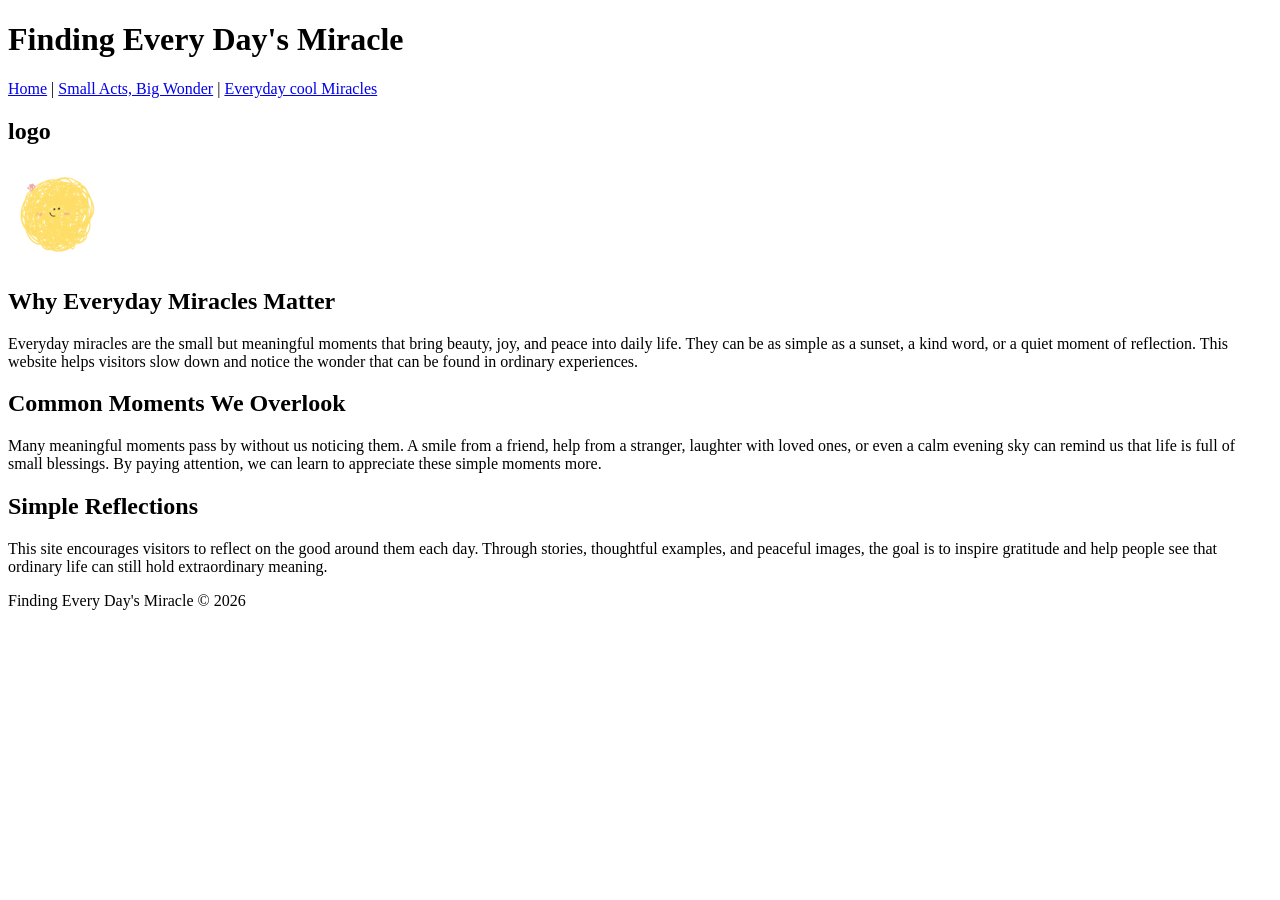
==== index.html @ 87ab5df5 "Update index.html" ====
<!DOCTYPE html>
<html lang="en">
<head>
    <meta charset="UTF-8">
    <meta name="viewport" content="width=device-width, initial-scale=1.0">
    <title>Finding Every Day's Miracle</title>
</head>
<body>

    <header>
        <div>
            <h1>Finding Every Day's Miracle</h1>
        </div>

        <nav>
            <a href="index.html">Home</a> |
            <a href="small-acts.html">Small Acts, Big Wonder</a> |
            <a href="miracles.html">Everyday cool Miracles</a>
        </nav>
    </header>

    <main>

        <section>
            <h2>logo</h2>
            <img src="images/logo.png" alt="Peaceful everyday moment that represents small miracles">
        </section>

        <section>
            <div>
                <h2>Why Everyday Miracles Matter</h2>
                <p>
                    Everyday miracles are the small but meaningful moments that bring beauty,
                    joy, and peace into daily life. They can be as simple as a sunset, a kind
                    word, or a quiet moment of reflection. This website helps visitors slow down
                    and notice the wonder that can be found in ordinary experiences.
                </p>
            </div>

            <div>
                <h2>Common Moments We Overlook</h2>
                <p>
                    Many meaningful moments pass by without us noticing them. A smile from a friend,
                    help from a stranger, laughter with loved ones, or even a calm evening sky can
                    remind us that life is full of small blessings. By paying attention, we can learn
                    to appreciate these simple moments more.
                </p>
            </div>
        </section>

        <section>
            <h2>Simple Reflections</h2>
            <p>
                This site encourages visitors to reflect on the good around them each day.
                Through stories, thoughtful examples, and peaceful images, the goal is to inspire
                gratitude and help people see that ordinary life can still hold extraordinary meaning.
            </p>
        </section>

    </main>

    <footer>
        <p>Finding Every Day's Miracle &copy; 2026</p>
    </footer>

</body>
</html>
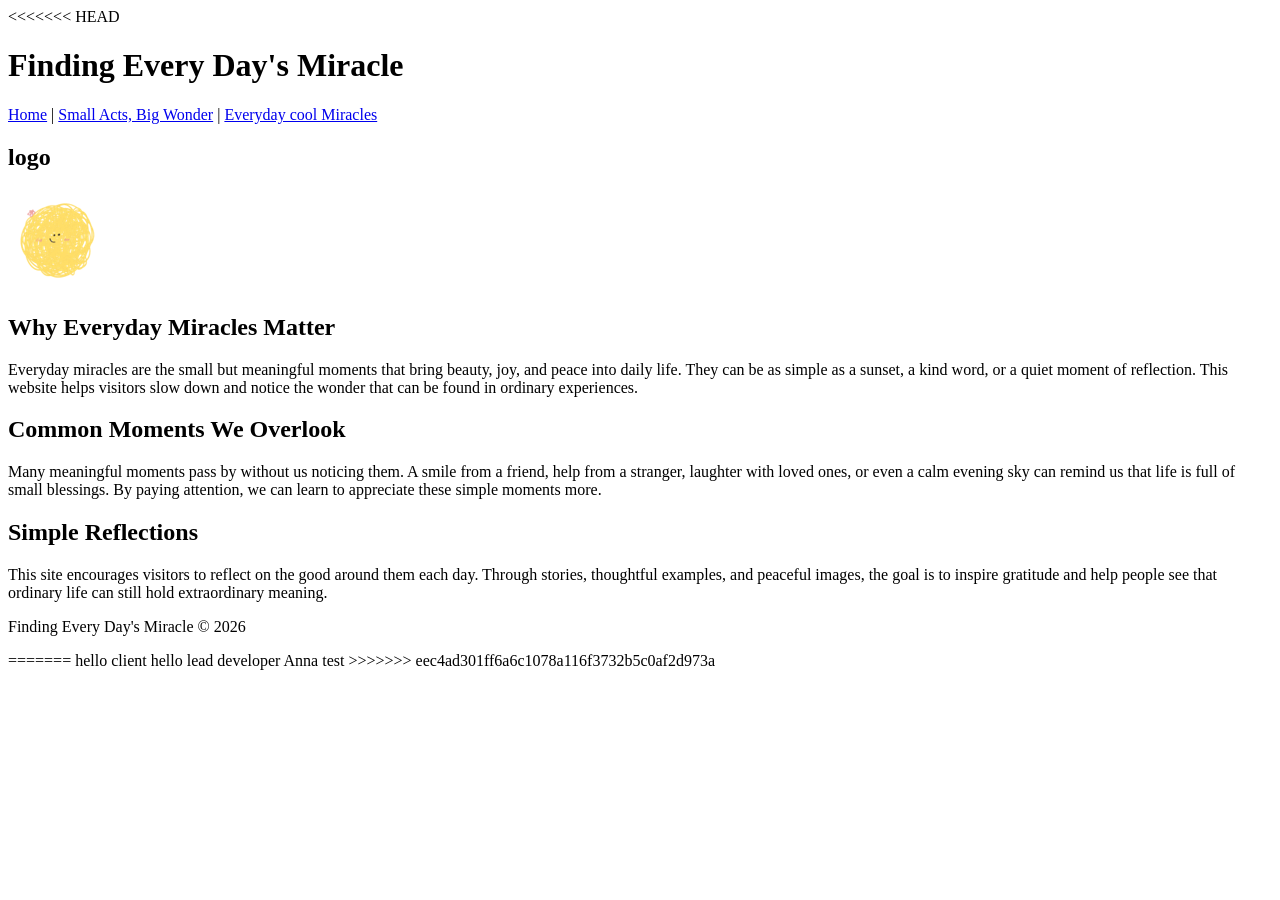
==== commit 26b01680: "Update index.html" ====
--- a/index.html
+++ b/index.html
@@ -6,6 +6,7 @@
     <title>Finding Every Day's Miracle</title>
 </head>
 <body>
+<<<<<<< HEAD
 
     <header>
         <div>
@@ -63,5 +64,13 @@
         <p>Finding Every Day's Miracle &copy; 2026</p>
     </footer>
 
+=======
+  hello client
+
+  hello lead developer
+
+  Anna test
+  
+>>>>>>> eec4ad301ff6a6c1078a116f3732b5c0af2d973a
 </body>
 </html>
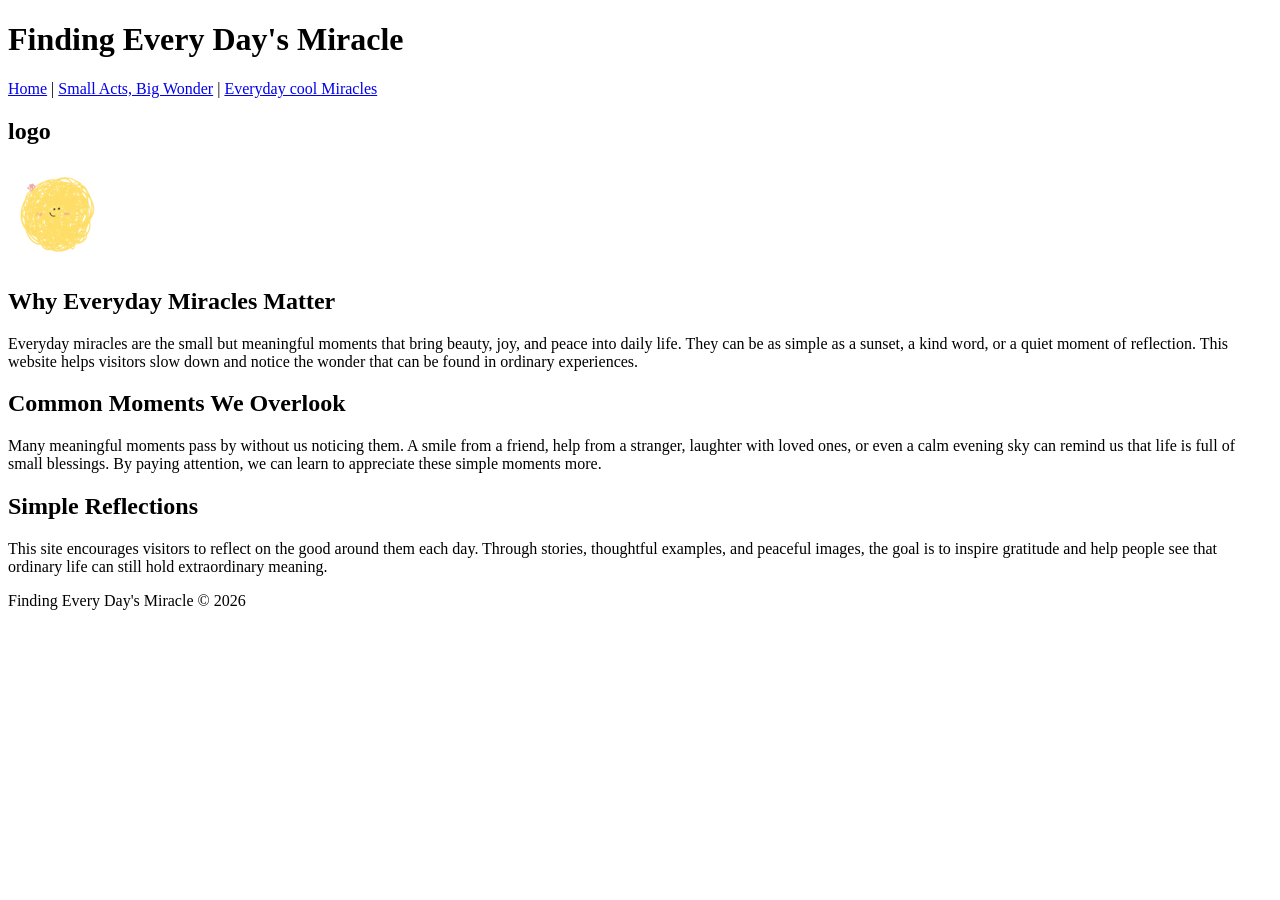
==== commit 73c0da77: "s s" ====
--- a/index.html
+++ b/index.html
@@ -6,8 +6,6 @@
     <title>Finding Every Day's Miracle</title>
 </head>
 <body>
-<<<<<<< HEAD
-
     <header>
         <div>
             <h1>Finding Every Day's Miracle</h1>
@@ -63,14 +61,5 @@
     <footer>
         <p>Finding Every Day's Miracle &copy; 2026</p>
     </footer>
-
-=======
-  hello client
-
-  hello lead developer
-
-  Anna test
-  
->>>>>>> eec4ad301ff6a6c1078a116f3732b5c0af2d973a
 </body>
 </html>
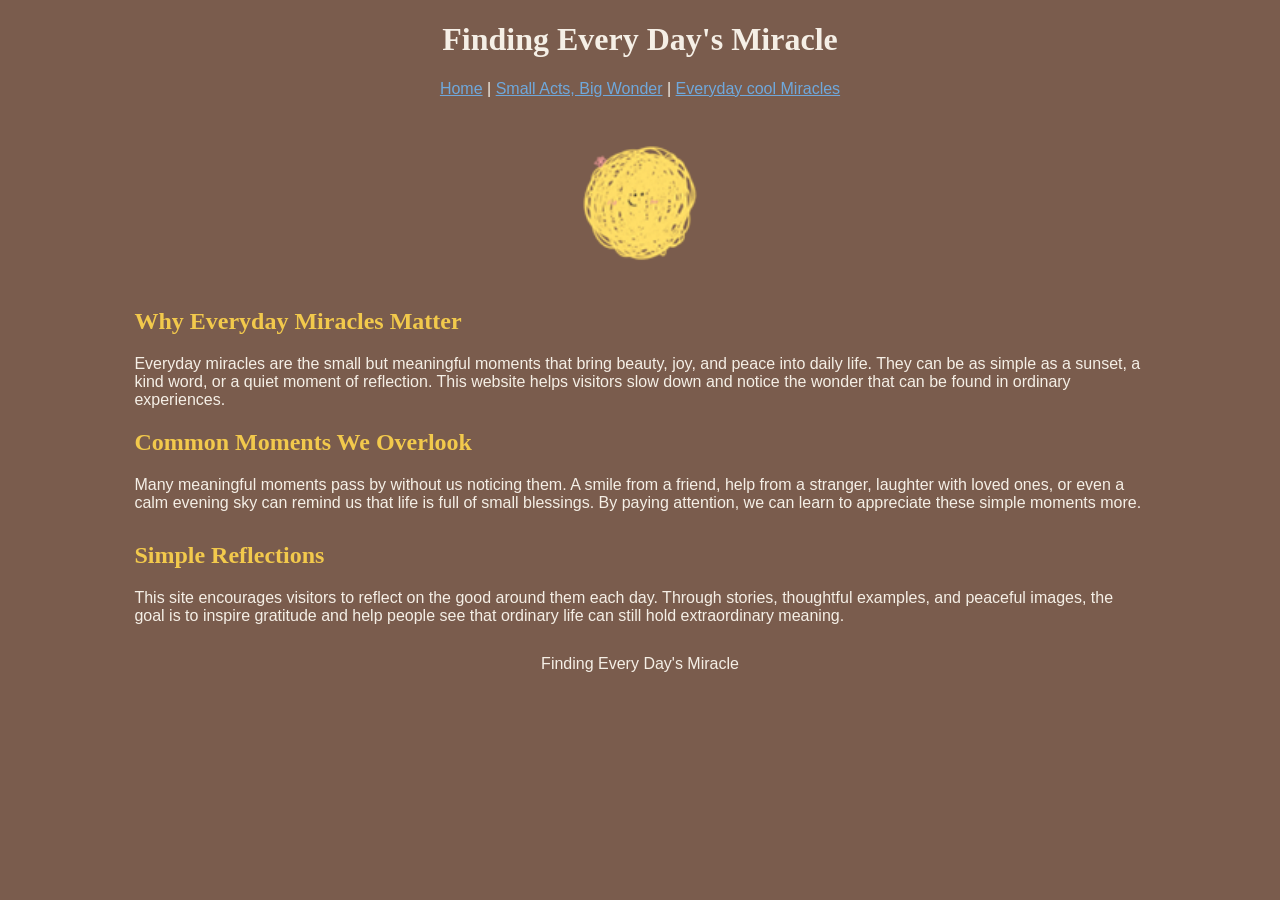
==== commit 974a90a4: "css stuff c" ====
--- a/index.html
+++ b/index.html
@@ -1,6 +1,7 @@
 <!DOCTYPE html>
 <html lang="en">
 <head>
+    <link rel="stylesheet" href="styles.css">
     <meta charset="UTF-8">
     <meta name="viewport" content="width=device-width, initial-scale=1.0">
     <title>Finding Every Day's Miracle</title>
@@ -13,15 +14,15 @@
 
         <nav>
             <a href="index.html">Home</a> |
-            <a href="small-acts.html">Small Acts, Big Wonder</a> |
-            <a href="miracles.html">Everyday cool Miracles</a>
+            <a href="smallacts.html">Small Acts, Big Wonder</a> |
+            <a href="everydaymircacles.html">Everyday cool Miracles</a>
         </nav>
     </header>
 
     <main>
 
         <section>
-            <h2>logo</h2>
+            <h2></h2>
             <img src="images/logo.png" alt="Peaceful everyday moment that represents small miracles">
         </section>
 
@@ -59,7 +60,7 @@
     </main>
 
     <footer>
-        <p>Finding Every Day's Miracle &copy; 2026</p>
+        <p>Finding Every Day's Miracle</p>
     </footer>
 </body>
 </html>
--- a/styles.css
+++ b/styles.css
@@ -0,0 +1,46 @@
+body {
+    background-color: #7A5C4D;
+    color: #F5EFE6;
+    font-family: "Open Sans", sans-serif;
+}
+
+header, main, footer {
+    width: 80%;
+    margin: auto;
+}
+
+h1, h2 {
+    font-family: "Playfair Display", serif;
+}
+
+h1 {
+    text-align: center;
+}
+
+h2 {
+    color: #F2C94C;
+}
+
+nav {
+    text-align: center;
+    margin: 10px;
+}
+
+nav a {
+    color: #6FA8DC;
+}
+
+section {
+    margin-top: 30px;
+}
+
+img {
+    width: 150px;
+    display: block;
+    margin: auto;
+}
+
+footer {
+    text-align: center;
+    margin-top: 30px;
+}
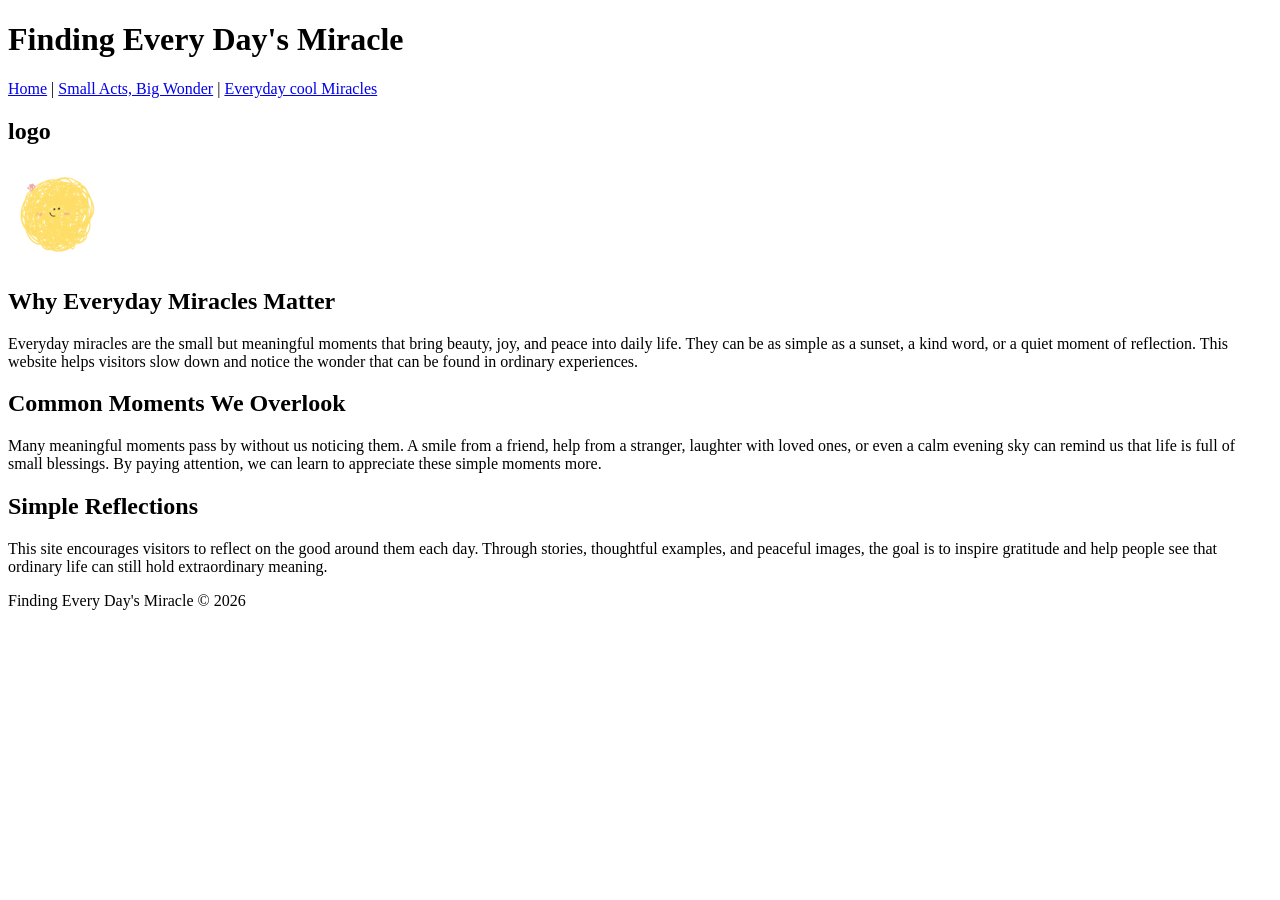
==== commit b4d18937: "started my page" ====
--- a/index.html
+++ b/index.html
@@ -1,7 +1,6 @@
 <!DOCTYPE html>
 <html lang="en">
 <head>
-    <link rel="stylesheet" href="styles.css">
     <meta charset="UTF-8">
     <meta name="viewport" content="width=device-width, initial-scale=1.0">
     <title>Finding Every Day's Miracle</title>
@@ -22,7 +21,7 @@
     <main>
 
         <section>
-            <h2></h2>
+            <h2>logo</h2>
             <img src="images/logo.png" alt="Peaceful everyday moment that represents small miracles">
         </section>
 
@@ -60,7 +59,7 @@
     </main>
 
     <footer>
-        <p>Finding Every Day's Miracle</p>
+        <p>Finding Every Day's Miracle &copy; 2026</p>
     </footer>
 </body>
 </html>
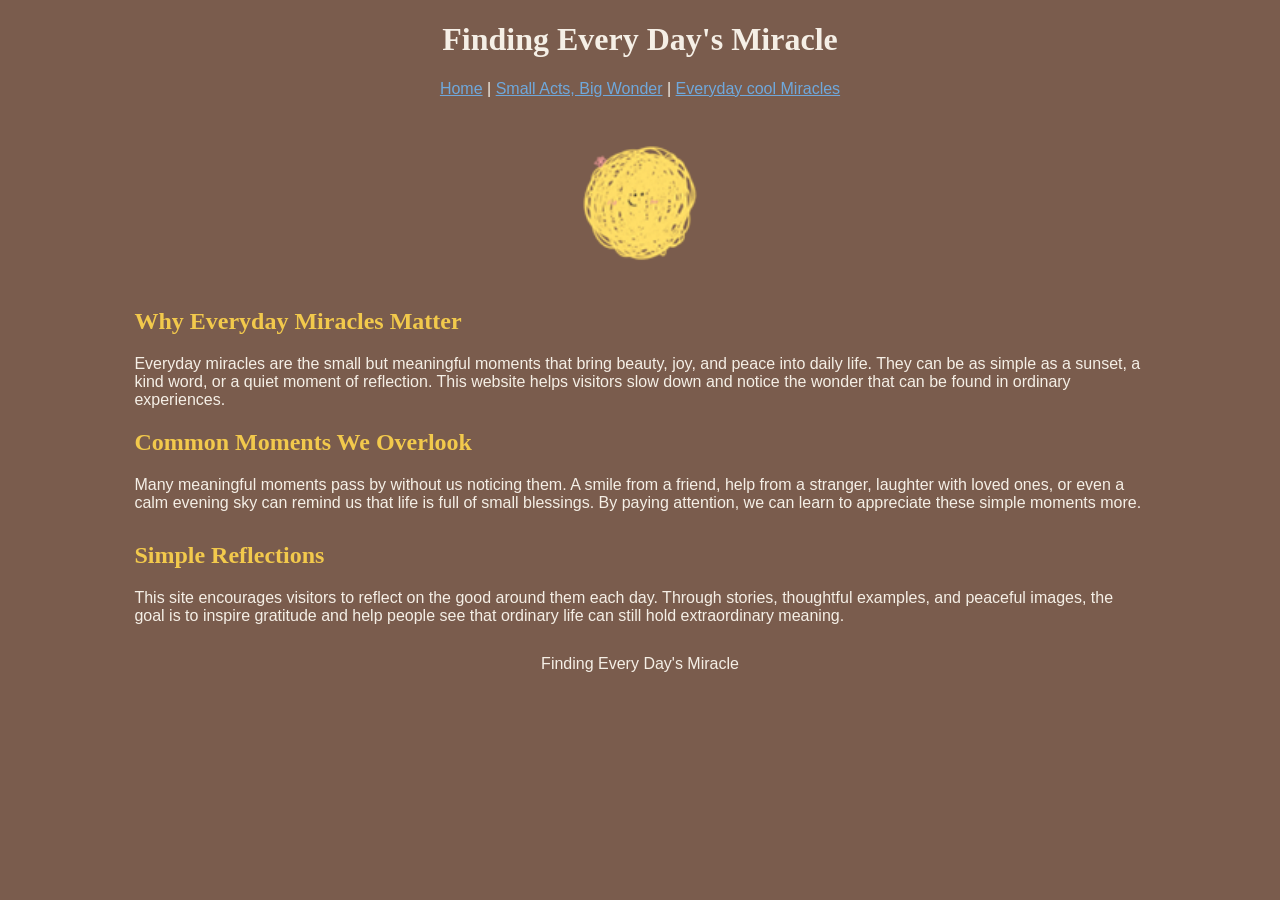
==== commit c71b4382: "Merge branch 'main' of https://github.com/wbran27/wdd130-Chen-Hsi-Wu" ====
--- a/index.html
+++ b/index.html
@@ -1,6 +1,7 @@
 <!DOCTYPE html>
 <html lang="en">
 <head>
+    <link rel="stylesheet" href="styles.css">
     <meta charset="UTF-8">
     <meta name="viewport" content="width=device-width, initial-scale=1.0">
     <title>Finding Every Day's Miracle</title>
@@ -21,7 +22,7 @@
     <main>
 
         <section>
-            <h2>logo</h2>
+            <h2></h2>
             <img src="images/logo.png" alt="Peaceful everyday moment that represents small miracles">
         </section>
 
@@ -59,7 +60,7 @@
     </main>
 
     <footer>
-        <p>Finding Every Day's Miracle &copy; 2026</p>
+        <p>Finding Every Day's Miracle</p>
     </footer>
 </body>
 </html>
--- a/styles.css
+++ b/styles.css
@@ -0,0 +1,46 @@
+body {
+    background-color: #7A5C4D;
+    color: #F5EFE6;
+    font-family: "Open Sans", sans-serif;
+}
+
+header, main, footer {
+    width: 80%;
+    margin: auto;
+}
+
+h1, h2 {
+    font-family: "Playfair Display", serif;
+}
+
+h1 {
+    text-align: center;
+}
+
+h2 {
+    color: #F2C94C;
+}
+
+nav {
+    text-align: center;
+    margin: 10px;
+}
+
+nav a {
+    color: #6FA8DC;
+}
+
+section {
+    margin-top: 30px;
+}
+
+img {
+    width: 150px;
+    display: block;
+    margin: auto;
+}
+
+footer {
+    text-align: center;
+    margin-top: 30px;
+}
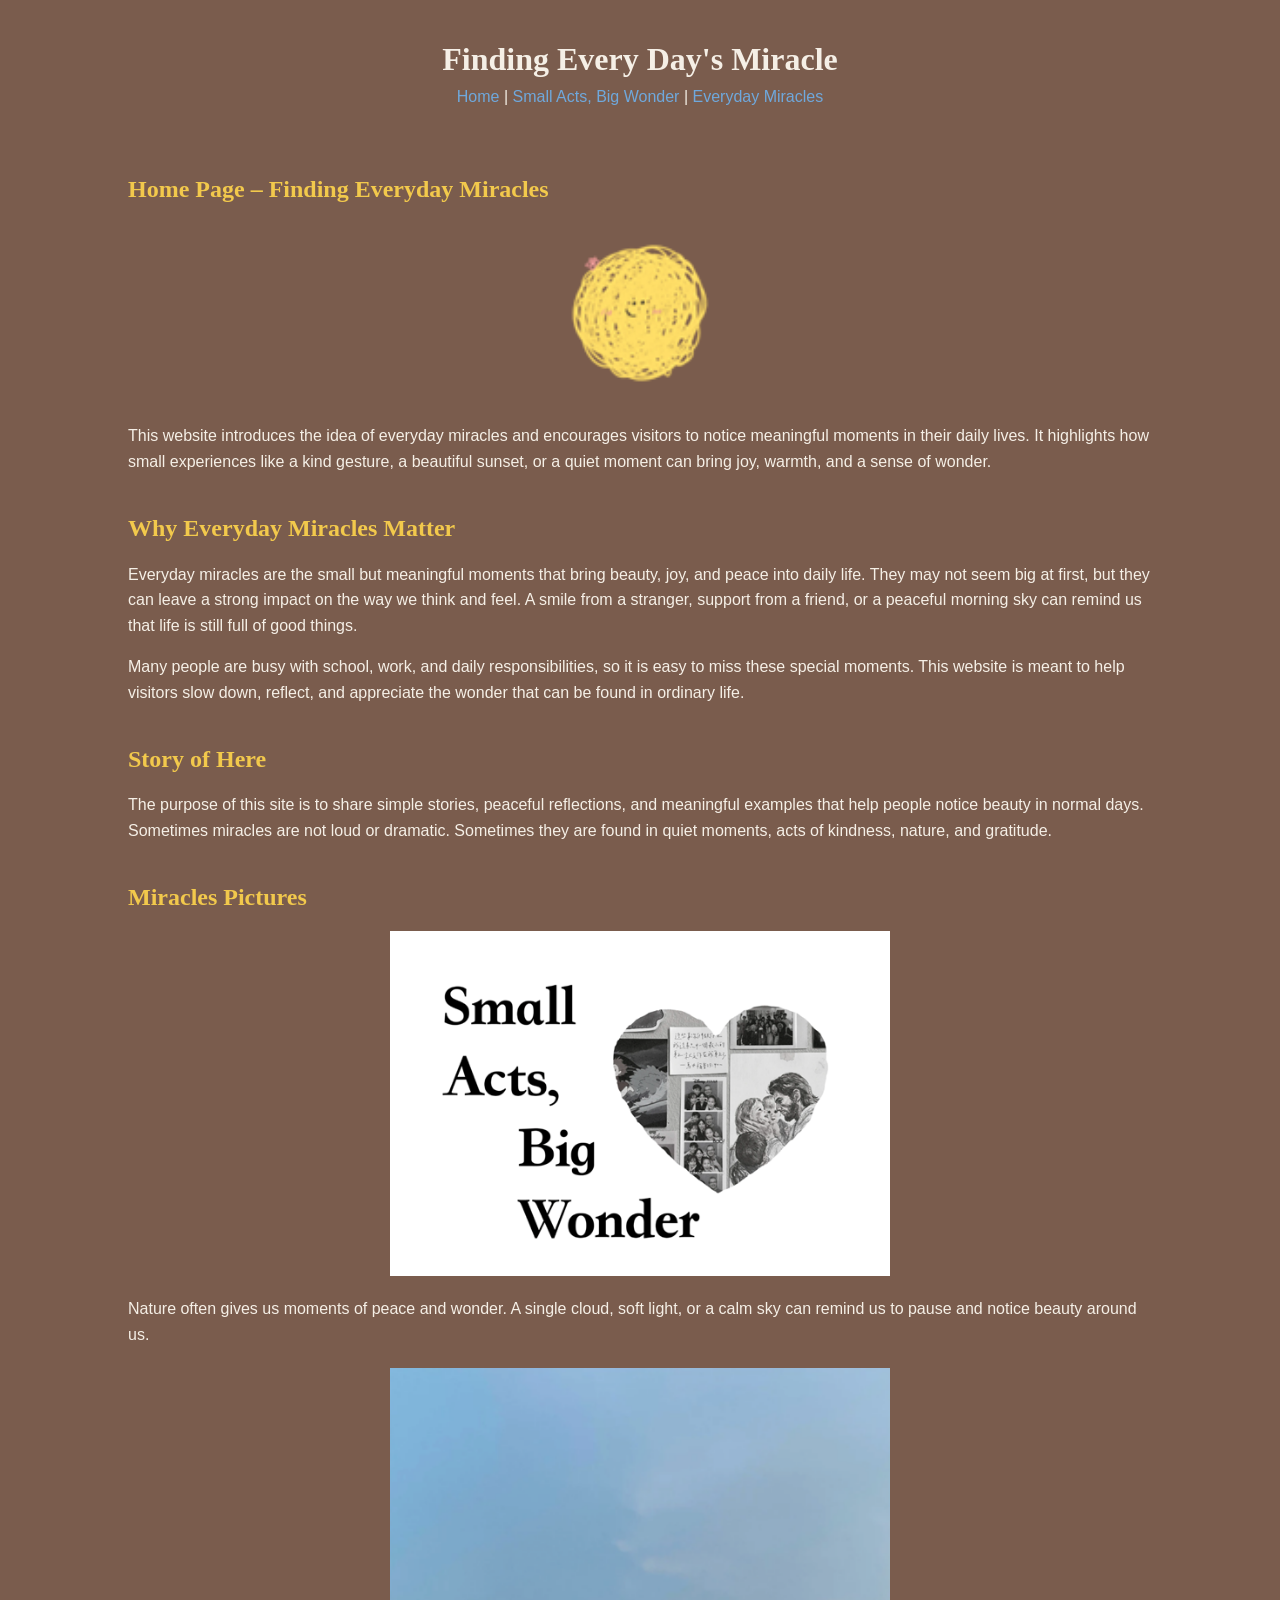
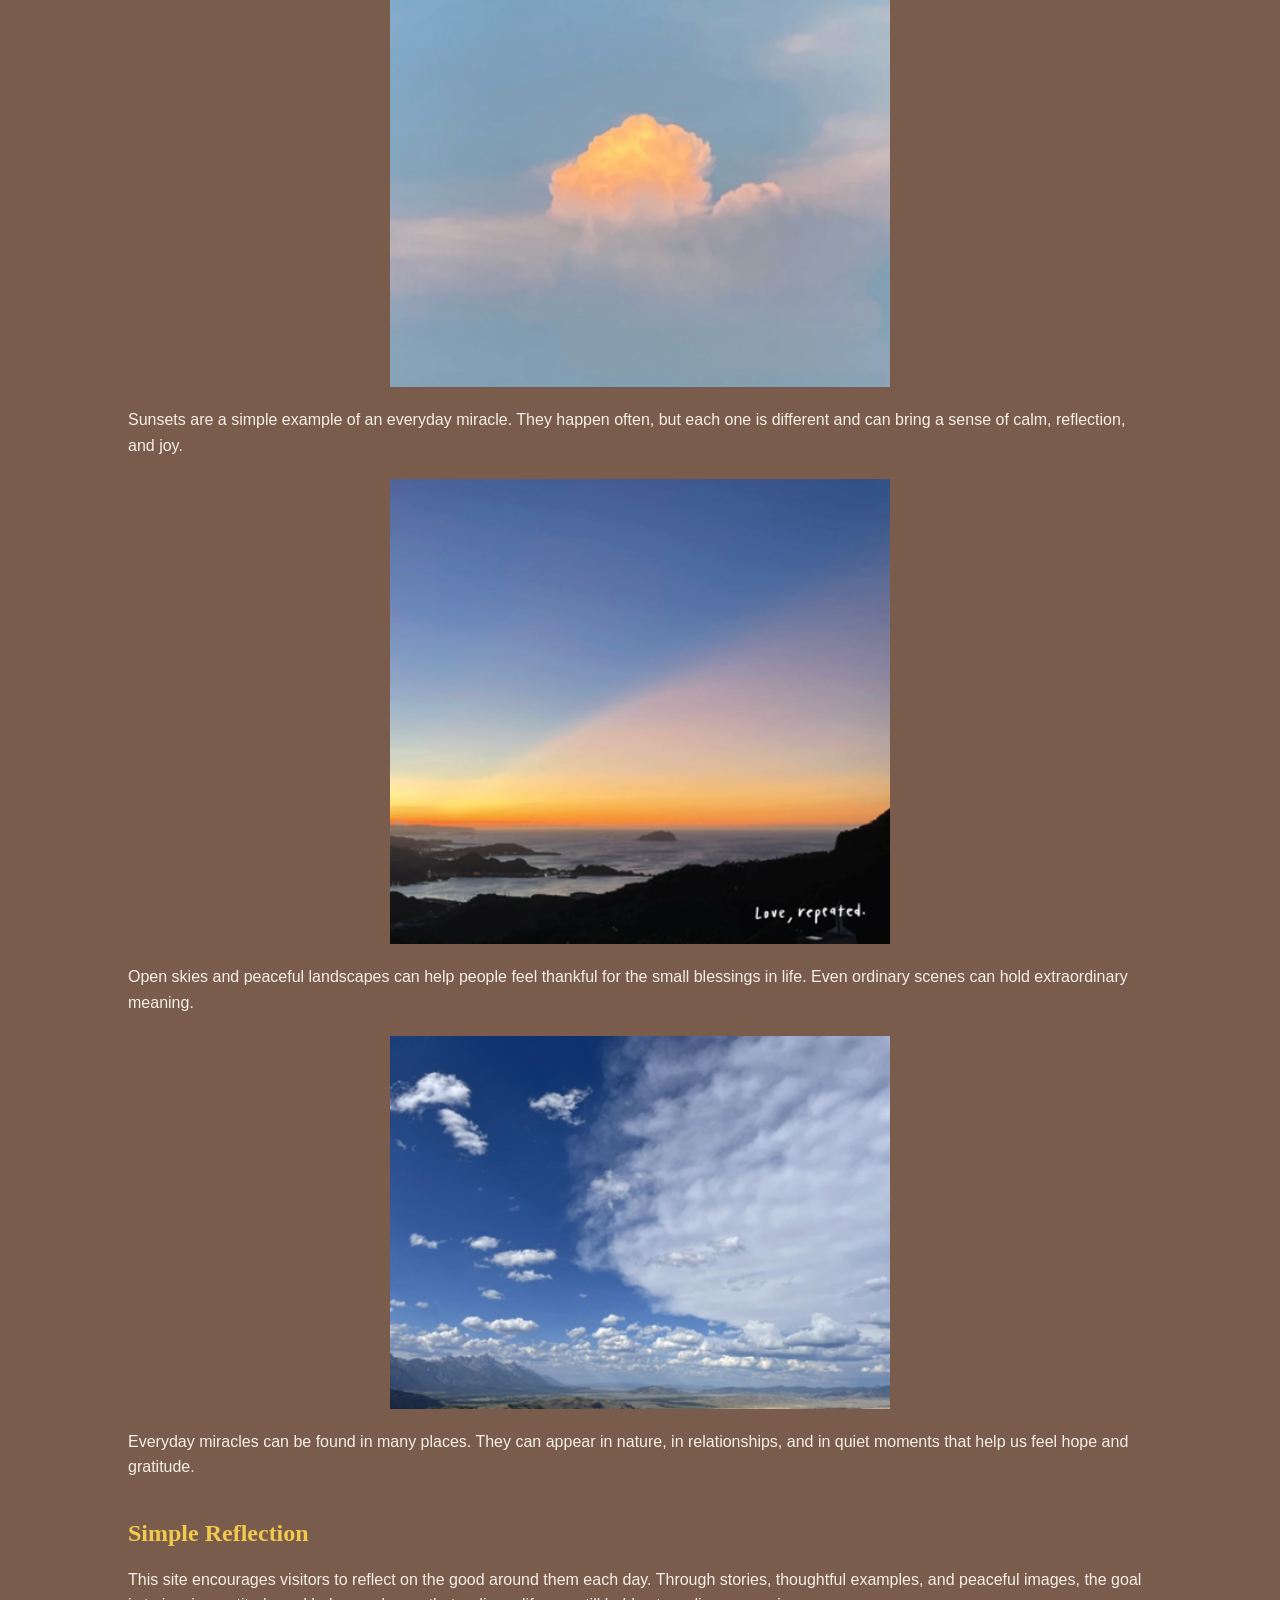
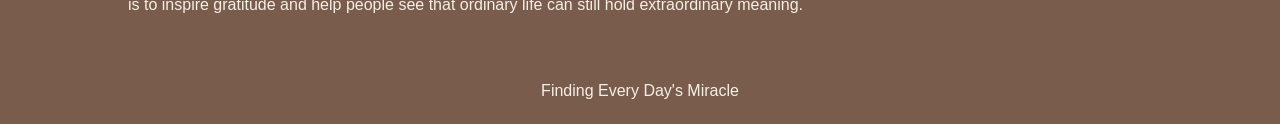
==== commit bd1648c4: "s s" ====
--- a/index.html
+++ b/index.html
@@ -8,55 +8,92 @@
 </head>
 <body>
     <header>
-        <div>
-            <h1>Finding Every Day's Miracle</h1>
-        </div>
+        <h1>Finding Every Day's Miracle</h1>
 
         <nav>
             <a href="index.html">Home</a> |
             <a href="smallacts.html">Small Acts, Big Wonder</a> |
-            <a href="everydaymircacles.html">Everyday cool Miracles</a>
+            <a href="everydaymircacles.html">Everyday Miracles</a>
         </nav>
     </header>
 
     <main>
+        <section>
+            <h2>Home Page – Finding Everyday Miracles</h2>
+            <img src="images/logo.png" alt="Website logo for Finding Every Day's Miracle">
 
-        <section>
-            <h2></h2>
-            <img src="images/logo.png" alt="Peaceful everyday moment that represents small miracles">
+            <p>
+                This website introduces the idea of everyday miracles and encourages visitors
+                to notice meaningful moments in their daily lives. It highlights how small
+                experiences like a kind gesture, a beautiful sunset, or a quiet moment can
+                bring joy, warmth, and a sense of wonder.
+            </p>
         </section>
 
         <section>
-            <div>
-                <h2>Why Everyday Miracles Matter</h2>
-                <p>
-                    Everyday miracles are the small but meaningful moments that bring beauty,
-                    joy, and peace into daily life. They can be as simple as a sunset, a kind
-                    word, or a quiet moment of reflection. This website helps visitors slow down
-                    and notice the wonder that can be found in ordinary experiences.
-                </p>
-            </div>
+            <h2>Why Everyday Miracles Matter</h2>
+            <p>
+                Everyday miracles are the small but meaningful moments that bring beauty,
+                joy, and peace into daily life. They may not seem big at first, but they
+                can leave a strong impact on the way we think and feel. A smile from a
+                stranger, support from a friend, or a peaceful morning sky can remind us
+                that life is still full of good things.
+            </p>
 
-            <div>
-                <h2>Common Moments We Overlook</h2>
-                <p>
-                    Many meaningful moments pass by without us noticing them. A smile from a friend,
-                    help from a stranger, laughter with loved ones, or even a calm evening sky can
-                    remind us that life is full of small blessings. By paying attention, we can learn
-                    to appreciate these simple moments more.
-                </p>
-            </div>
+            <p>
+                Many people are busy with school, work, and daily responsibilities, so it
+                is easy to miss these special moments. This website is meant to help visitors
+                slow down, reflect, and appreciate the wonder that can be found in ordinary life.
+            </p>
         </section>
 
         <section>
-            <h2>Simple Reflections</h2>
+            <h2>Story of Here</h2>
             <p>
-                This site encourages visitors to reflect on the good around them each day.
-                Through stories, thoughtful examples, and peaceful images, the goal is to inspire
-                gratitude and help people see that ordinary life can still hold extraordinary meaning.
+                The purpose of this site is to share simple stories, peaceful reflections,
+                and meaningful examples that help people notice beauty in normal days.
+                Sometimes miracles are not loud or dramatic. Sometimes they are found in
+                quiet moments, acts of kindness, nature, and gratitude.
             </p>
         </section>
 
+        <section>
+            <h2>Miracles Pictures</h2>
+
+            <img src="images/index1.png" alt="A peaceful cloud in the sky representing a simple everyday miracle">
+            <p>
+                Nature often gives us moments of peace and wonder. A single cloud, soft light,
+                or a calm sky can remind us to pause and notice beauty around us.
+            </p>
+
+            <img src="images/index2.png" alt="A sunset over the ocean representing beauty in everyday life">
+            <p>
+                Sunsets are a simple example of an everyday miracle. They happen often, but
+                each one is different and can bring a sense of calm, reflection, and joy.
+            </p>
+
+            <img src="images/index3.png" alt="A bright sky and open landscape showing the wonder of ordinary moments">
+            <p>
+                Open skies and peaceful landscapes can help people feel thankful for the small
+                blessings in life. Even ordinary scenes can hold extraordinary meaning.
+            </p>
+
+            <img src="images/index4.png" alt="Another meaningful everyday scene that represents wonder in daily life">
+            <p>
+                Everyday miracles can be found in many places. They can appear in nature,
+                in relationships, and in quiet moments that help us feel hope and gratitude.
+            </p>
+        </section>
+
+        <section>
+            <h2>Simple Reflection</h2>
+            <p>
+                This site encourages visitors to reflect on the good around them each day.
+                Through stories, thoughtful examples, and peaceful images, the goal is to
+                inspire gratitude and help people see that ordinary life can still hold
+                extraordinary meaning.
+            </p>
+        </section>
     </main>
 
     <footer>
--- a/styles.css
+++ b/styles.css
@@ -1,46 +1,70 @@
 body {
     background-color: #7A5C4D;
     color: #F5EFE6;
-    font-family: "Open Sans", sans-serif;
+    font-family: Arial, sans-serif;
+    margin: 0;
+    padding: 0;
 }
 
-header, main, footer {
+header {
+    text-align: center;
+    padding: 20px;
+}
+
+main {
     width: 80%;
-    margin: auto;
+    margin: 0 auto;
+}
+
+footer {
+    text-align: center;
+    padding: 20px;
+    margin-top: 30px;
 }
 
 h1, h2 {
-    font-family: "Playfair Display", serif;
+    font-family: Georgia, serif;
 }
 
 h1 {
-    text-align: center;
+    margin-bottom: 10px;
 }
 
 h2 {
     color: #F2C94C;
+    margin-top: 30px;
 }
 
 nav {
-    text-align: center;
-    margin: 10px;
+    margin-top: 10px;
+    margin-bottom: 20px;
 }
 
 nav a {
     color: #6FA8DC;
+    text-decoration: none;
 }
 
 section {
-    margin-top: 30px;
+    margin-bottom: 40px;
+}
+
+p {
+    line-height: 1.6;
 }
 
 img {
-    width: 150px;
     display: block;
-    margin: auto;
+    margin: 20px auto;
+    max-width: 100%;
+    height: auto;
+    width: 500px;
 }
 
-footer {
-    text-align: center;
-    margin-top: 30px;
+section:first-of-type img {
+    width: 180px;
+}
+
+footer p {
+    margin: 0;
 }
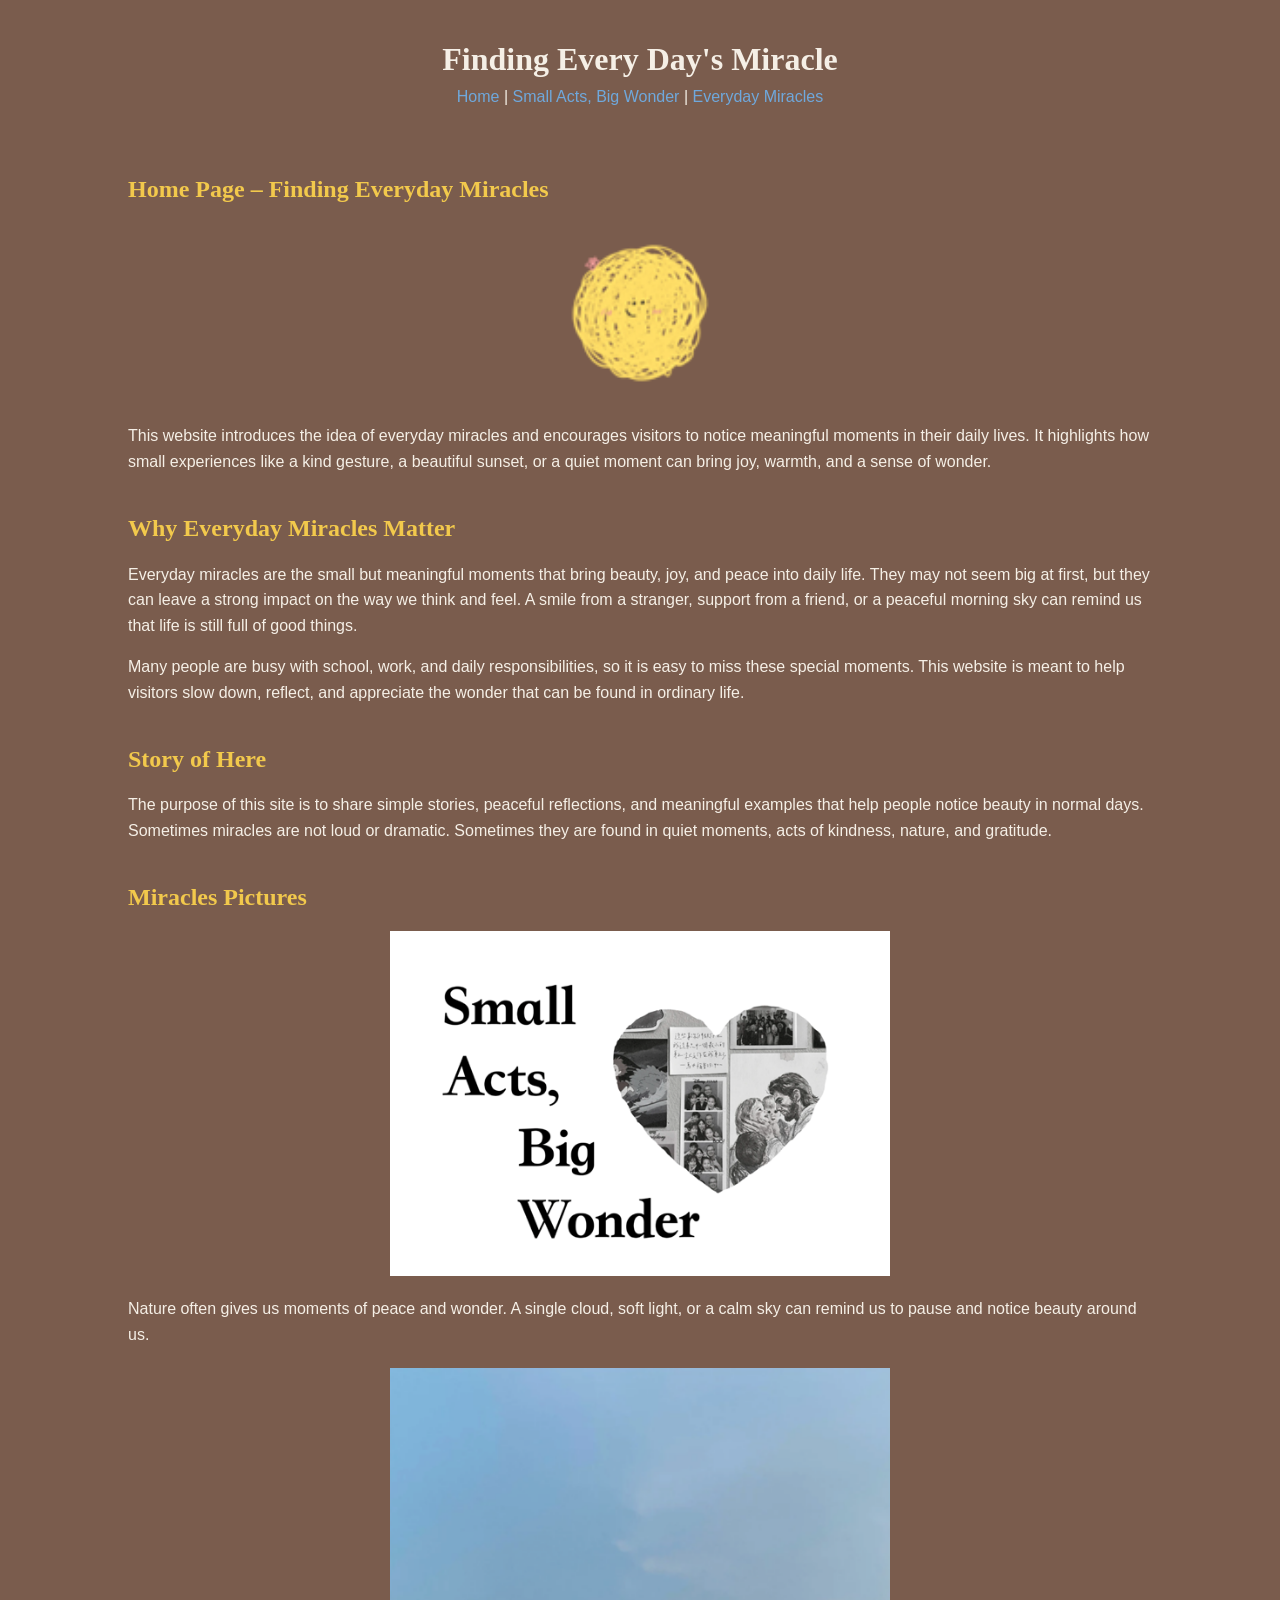
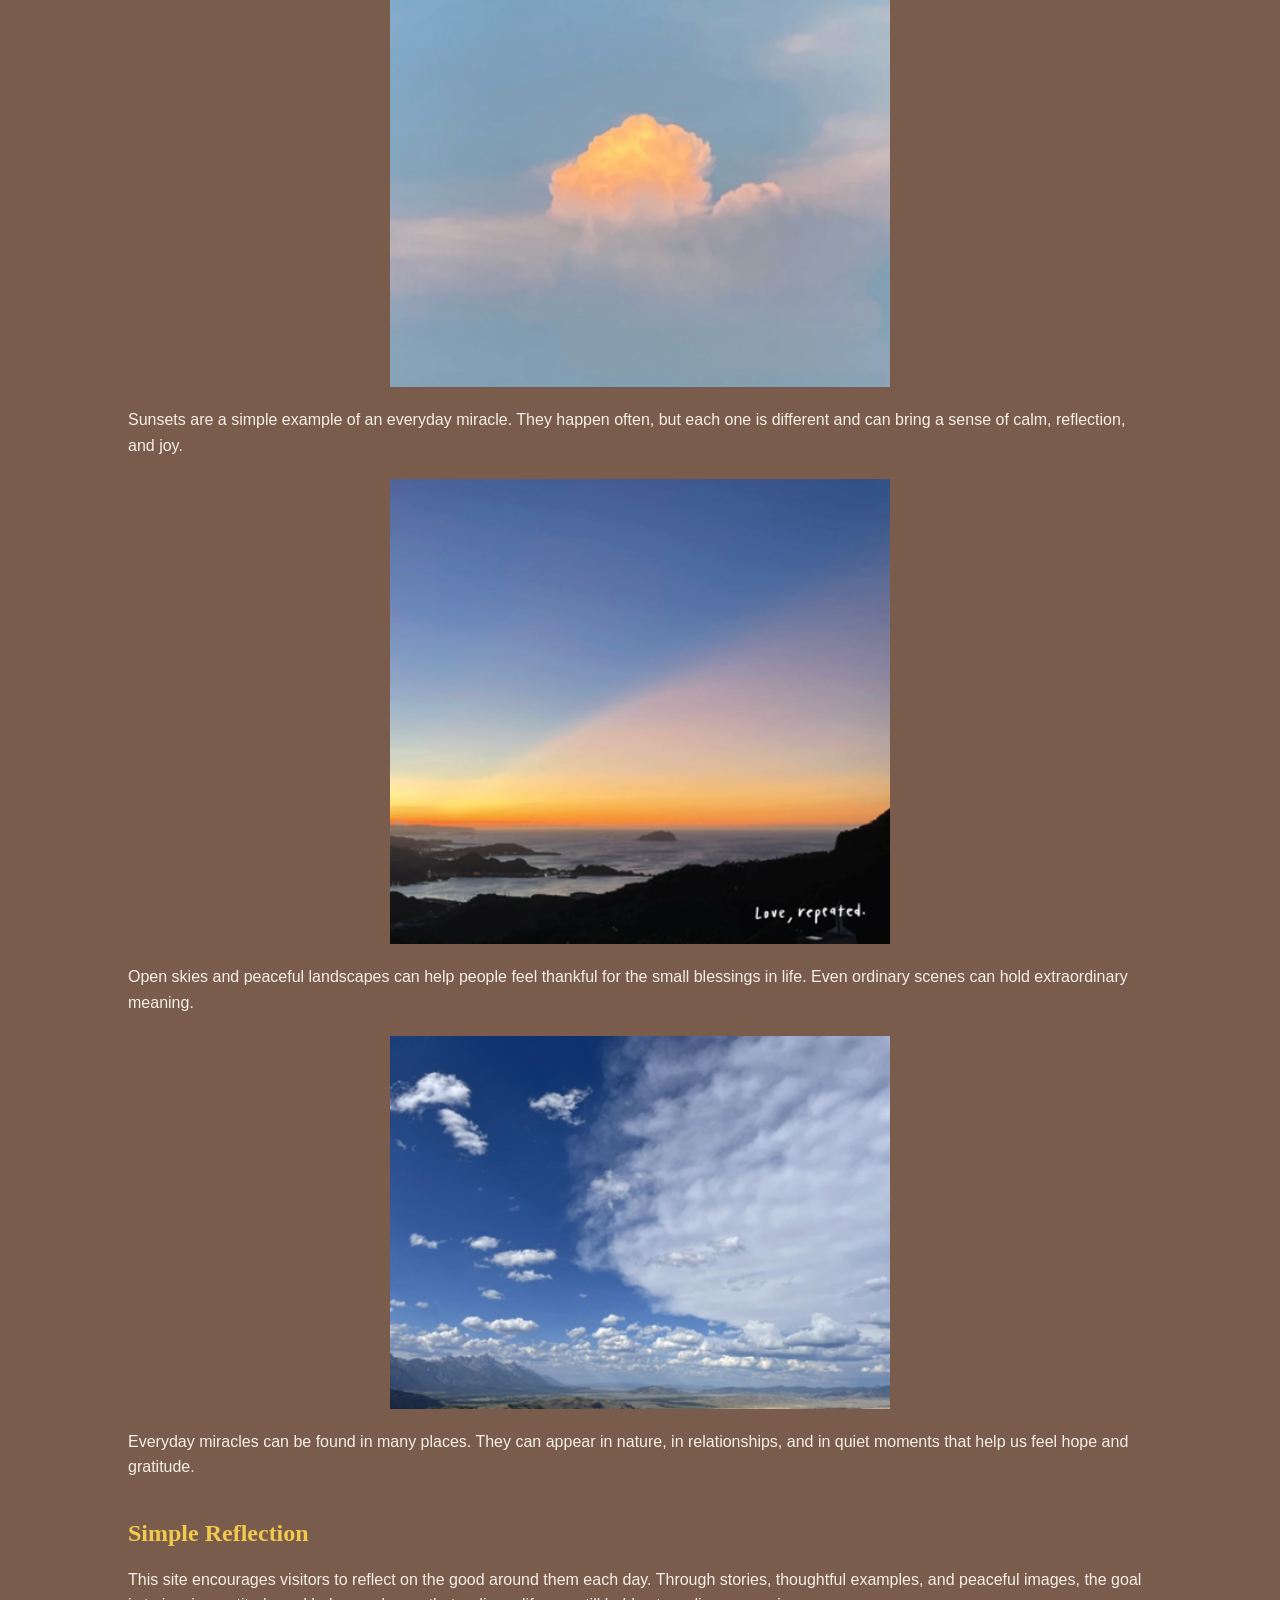
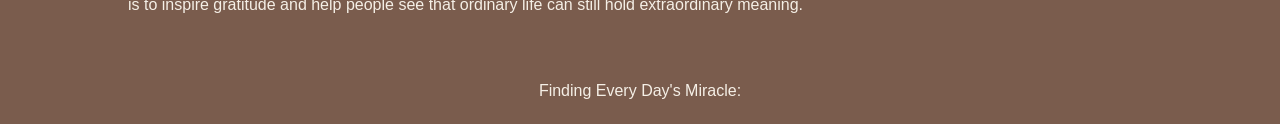
==== commit adf1fb49: "Update index.html" ====
--- a/index.html
+++ b/index.html
@@ -97,7 +97,7 @@
     </main>
 
     <footer>
-        <p>Finding Every Day's Miracle</p>
+        <p>Finding Every Day's Miracle:</p>
     </footer>
 </body>
 </html>
